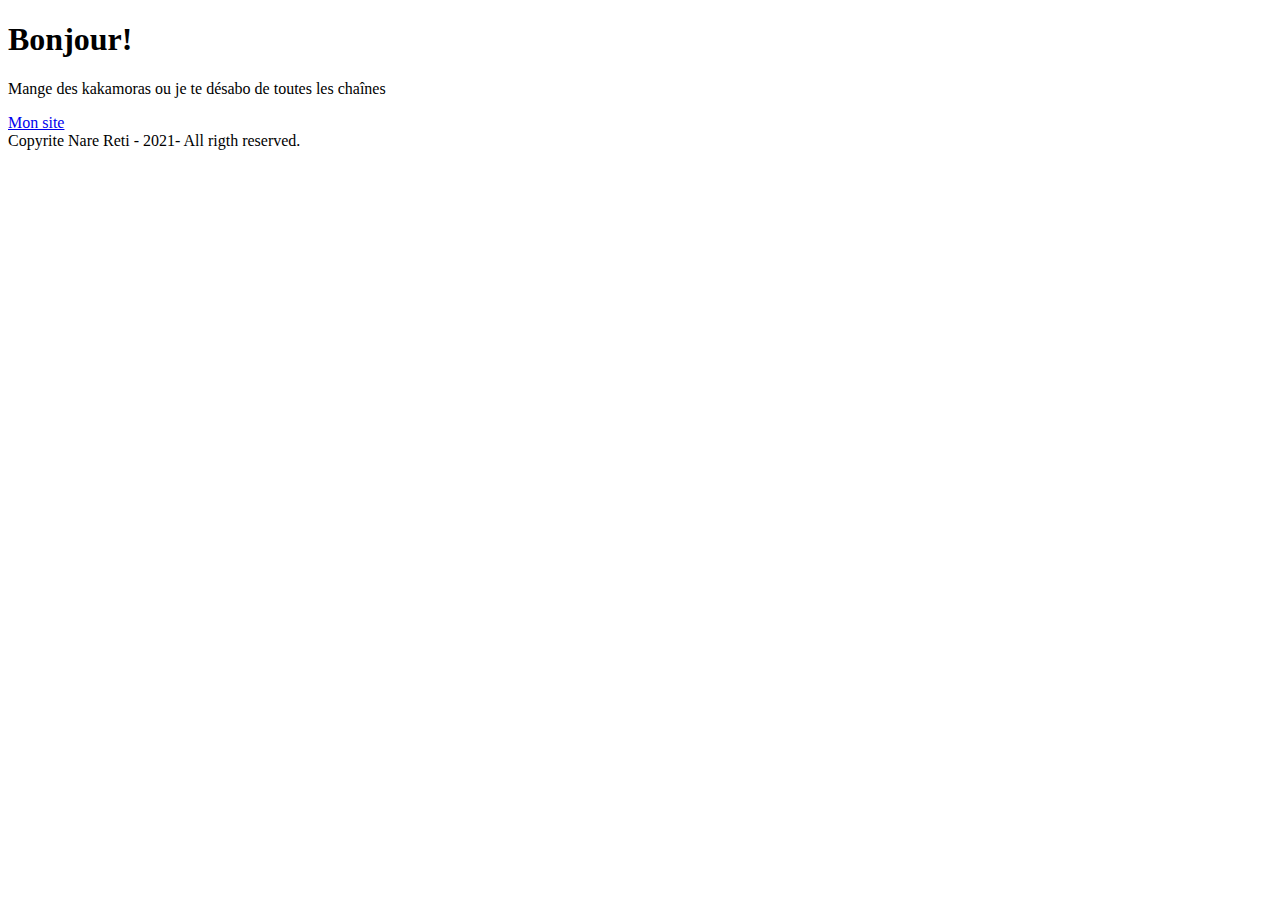
==== index.html @ 9d3711ba "Add files via upload" ====
<!DOCTYPE html>
<html>
<head>
	<title>Tuto</title>
	<meta charset="utf-8">
	<link rel="stylesheet" type="text/css" href="css/styles.css">
</head>
<body>
<h1>
	
	Bonjour!

</h1>

<p>
	
		Mange des kakamoras ou je te désabo de toutes les chaînes
</p>

<a href="https://devbotdiscord.netlify.app/index.html"target = "_BLANK">Mon site</a>

<footer>
	
Copyrite Nare Reti - 2021- All rigth reserved.

</footer>

</body>
</html>
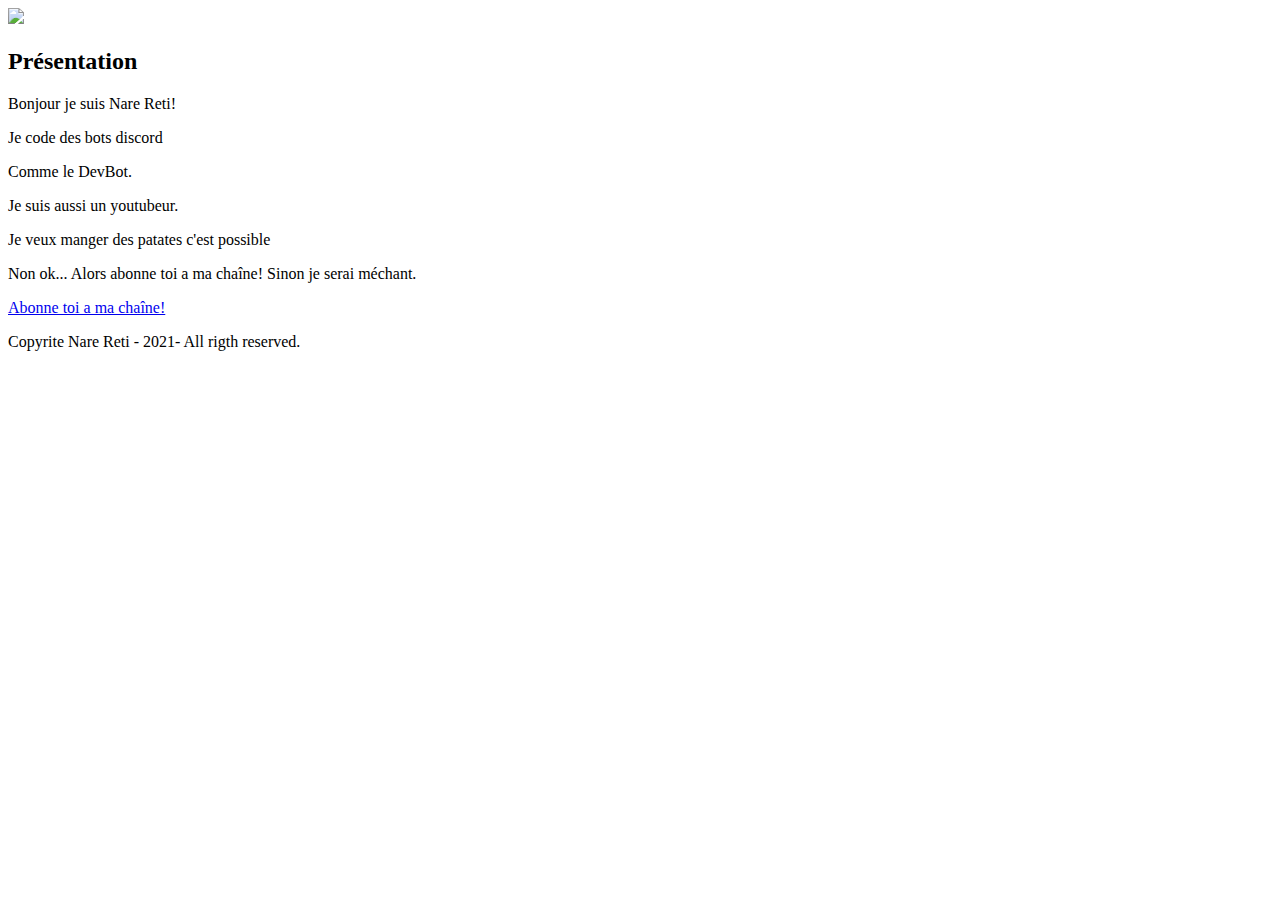
==== commit bb3c882a: "Add files via upload" ====
--- a/index.html
+++ b/index.html
@@ -6,24 +6,66 @@
 	<link rel="stylesheet" type="text/css" href="css/styles.css">
 </head>
 <body>
-<h1>
-	
-	Bonjour!
+	</head>
+<body>
+<header>
+	<img src="img/logo.jpg">
+</header>
 
-</h1>
+</nav>
 
-<p>
-	
-		Mange des kakamoras ou je te désabo de toutes les chaînes
-</p>
+	<div>
+		
+        <div>
+        	<h2>
+        	Présentation
+        	</h2>
 
-<a href="https://devbotdiscord.netlify.app/index.html"target = "_BLANK">Mon site</a>
+        	<p>
+        	Bonjour je suis Nare Reti!
+
+        	</p>
+        	<p>
+        		 Je code des bots discord
+        	</p>
+
+        	<p>
+        
+        	 Comme le DevBot. 
+       
+
+        	</p>
+
+        	<p>
+        	 Je suis aussi un youtubeur.
+        	</p>
+        	<div>
+        		
+        	<p>
+          Je veux manger des patates c'est possible
+        	</p>
+                
+        	<p>
+        	Non ok... Alors abonne toi a ma chaîne! Sinon je serai méchant.
+        	</p>
+
+        	<p>
+        	<a href="https://www.youtube.com/channel/UCR6UNXZI9G9pvObX20LsKSQ"target = "_BLANK"> Abonne toi a ma chaîne!
+        	</a>
+        	</p>
+        	</div>
+
+        </div>
+
+	</div>
 
 <footer>
 	
-Copyrite Nare Reti - 2021- All rigth reserved.
+	<p>
+		Copyrite Nare Reti - 2021- All rigth reserved.
 
-</footer>
+	</p>
 
+	
 </body>
 </html>